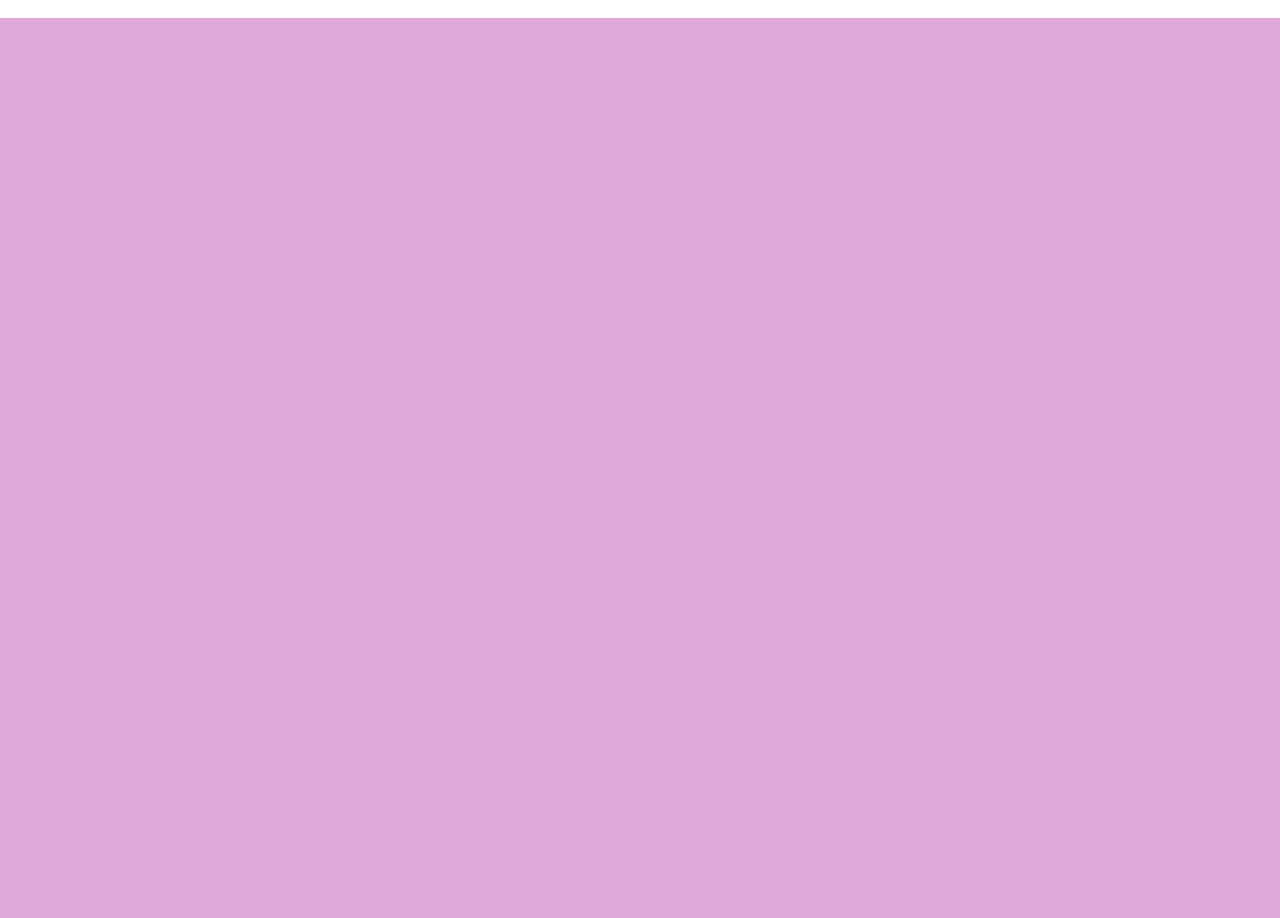
==== Pages/about.html @ 19db1c34 "Started on main page and about page" ====
<html lang="en">
<head>
    <meta charset="UTF-8">
    <meta name="viewport" content="width=device-width, initial-scale=1.0">
    <link rel="icon"  type="png" href="../Images/Icons/PurpleStar.png" />
    <link rel="stylesheet" href="../Styles/mainPage.css">
    <title>Tamagotchi</title>
</head>
<body>
    <div class="header">
        Tamagotchi
    </div>
    <div class="background">

    </div>
</body>
</html>
---- Styles/mainPage.css ----
* {
    margin: 0;
    padding: 0;
    font-family: 'Gill Sans', 'Gill Sans MT', Calibri, 'Trebuchet MS', sans-serif;
    color: white;
}

.background{
    width: 100vw;
    height: 100vh;
    background-color: rgb(223, 169, 218);
    display: flex;
    flex-direction: column;
    align-items: center;
    justify-content: center;
}

.background > img {
    width: 65vw;
    height: auto;
}

.optionsBox{
    display: flex;
    flex-direction: column;
    align-items: center;
    justify-content: center;
}

.options {
    display: flex;
    flex-direction: row;
    list-style: none;
    gap: 28vw;
}

.option { 
    display: flex;
    font-size: x-large;
}

.option a {
    display: flex;
    flex-direction: column;
    align-items: center;
    justify-content: center;
    
    width: 100%;
    height: 100%;
    text-decoration: none;
    cursor: pointer;
}

.options img {
    width: 5vw;
    height: auto;
}
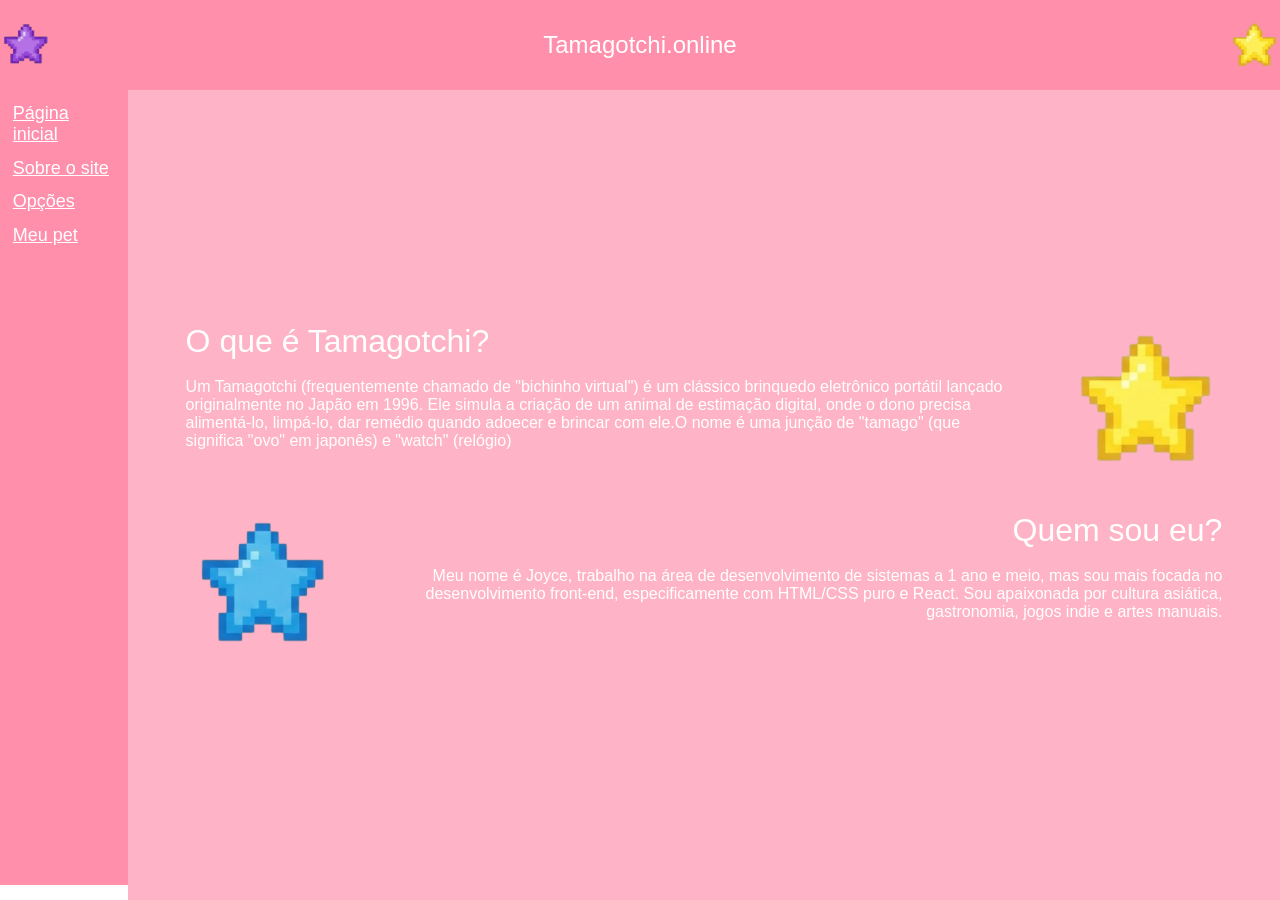
==== commit 885aa687: "Fixing the main page and started on the about psage" ====
--- a/Pages/about.html
+++ b/Pages/about.html
@@ -3,15 +3,49 @@
     <meta charset="UTF-8">
     <meta name="viewport" content="width=device-width, initial-scale=1.0">
     <link rel="icon"  type="png" href="../Images/Icons/PurpleStar.png" />
-    <link rel="stylesheet" href="../Styles/mainPage.css">
+    <link rel="stylesheet" href="../Styles/about.css">
     <title>Tamagotchi</title>
 </head>
 <body>
     <div class="header">
-        Tamagotchi
+        <img src="../Images/Icons/PurpleStar.png" alt="">
+        <p>Tamagotchi.online</p>
+        <img src="../Images/Icons/YellowStar.png" alt="">
+    </div>
+
+    <div class="menu">
+        <a href="../index.html">Página inicial</a>
+        <a href="./Pages/about.html">Sobre o site</a>
+        <a href="../index.html">Opções</a>
+        <a href="./Pages/formsAction.html">Meu pet</a>
     </div>
     <div class="background">
+        <div class="text">
+            <div>
+                <p class="title">O que é Tamagotchi?</p>
+                <br>
+                <p>Um Tamagotchi (frequentemente chamado de "bichinho virtual") é um clássico brinquedo eletrônico 
+                    portátil lançado originalmente no Japão em 1996. Ele simula a criação de um animal de estimação digital, 
+                    onde o dono precisa alimentá-lo, limpá-lo, dar remédio quando adoecer e brincar com ele.O nome é uma 
+                    junção de "tamago" (que significa "ovo" em japonês) e "watch" (relógio)
+                </p>
+            </div>
+            <img src="../Images/Icons/YellowStar.png" alt="">
+        </div>
+        <br>
+        <br>
 
+        <div class="text">
+            <img src="../Images/Icons/BlueStar.png" alt="">
+            <div class="who">
+                <p class="title">Quem sou eu?</p>
+                <br>
+                <p>Meu nome é Joyce, trabalho na área de desenvolvimento de sistemas a 1 ano e meio, mas sou mais 
+                    focada no desenvolvimento front-end, especificamente com HTML/CSS puro e React. Sou apaixonada 
+                    por cultura asiática, gastronomia, jogos indie e artes manuais.
+                </p>
+            </div>
+        </div>
     </div>
 </body>
 </html>
--- a/Styles/about.css
+++ b/Styles/about.css
@@ -0,0 +1,66 @@
+* {
+    margin: 0;
+    padding: 0;
+    font-family: 'Gill Sans', 'Gill Sans MT', Calibri, 'Trebuchet MS', sans-serif;
+    color: white;
+}
+
+.background{
+    width: 90vw;
+    height: 90vh;
+    background-color: #ffb3c6;
+    display: flex;
+    flex-direction: column;
+    align-items: center;
+    justify-content: center;
+    margin-left: 10vw;
+}
+
+.header {
+    width: 100%;
+    height: 10%;
+    background-color: #ff8fab;
+    display: flex;
+    flex-direction: row;
+    align-items: center;
+    justify-content: space-between;
+    font-size: x-large;
+}
+
+.header img{
+    width: 4vw;
+    height: auto;
+}
+
+.menu {
+    width: 8vw;
+    height: 85.5vh;
+    display: flex;
+    flex-direction: column;
+    align-items: start;
+    justify-content: start;
+    font-size: large;
+    padding: 1vw;
+    gap: 1vw;
+    background-color: #ff8fab;
+    position: absolute;
+}
+
+.text {
+    width: 90%;
+    height: auto;
+    display: flex;
+    gap: 5vw;
+}
+
+.text img {
+    width: 12vw;
+}
+
+.title {
+    font-size: xx-large;
+}
+
+.who {
+    text-align: right;
+}
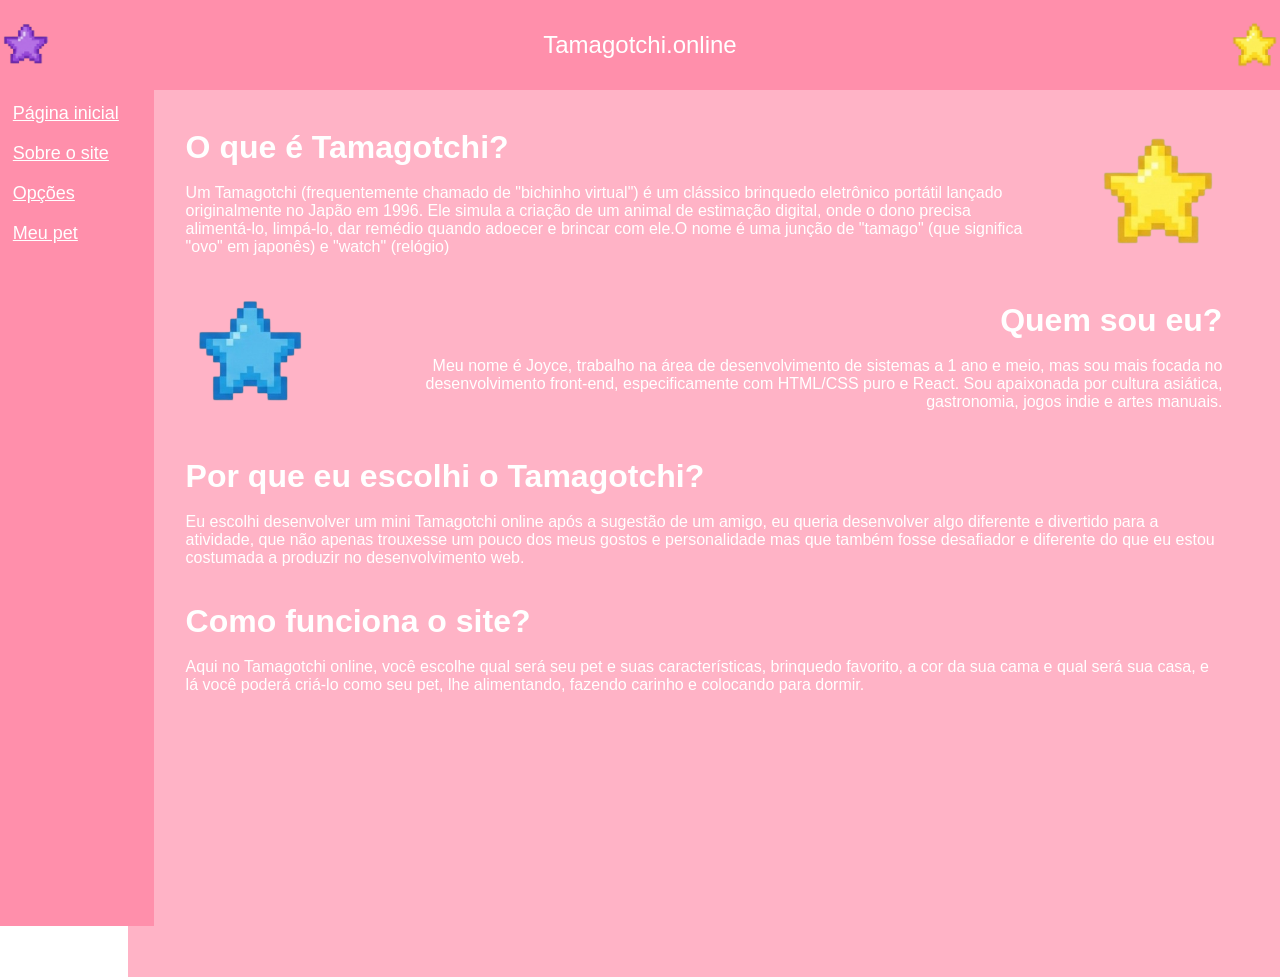
==== commit c48c1d3f: "Fixing the about page" ====
--- a/Pages/about.html
+++ b/Pages/about.html
@@ -15,9 +15,9 @@
 
     <div class="menu">
         <a href="../index.html">Página inicial</a>
-        <a href="./Pages/about.html">Sobre o site</a>
+        <a href="./about.html">Sobre o site</a>
         <a href="../index.html">Opções</a>
-        <a href="./Pages/formsAction.html">Meu pet</a>
+        <a href="./formsAction.html">Meu pet</a>
     </div>
     <div class="background">
         <div class="text">
@@ -46,6 +46,33 @@
                 </p>
             </div>
         </div>
+        <br>
+        <br>
+
+        <div class="text">
+            <div>
+                <p class="title">Por que eu escolhi o Tamagotchi?</p>
+                <br>
+                <p>Eu escolhi desenvolver um mini Tamagotchi online após a sugestão de um amigo, 
+                    eu queria desenvolver algo diferente e divertido para a atividade, que não apenas
+                     trouxesse um pouco dos meus gostos e personalidade mas que também fosse desafiador e 
+                     diferente do que eu estou costumada a produzir no desenvolvimento web.
+                </p>
+            </div>
+        </div>
+        <br>
+        <br>
+        
+        <div class="text">
+            <div>
+                <p class="title">Como funciona o site?</p>
+                <br>
+                <p>Aqui no Tamagotchi online, você escolhe qual será seu pet e suas características, 
+                    brinquedo favorito, a cor da sua cama e qual será sua casa, e lá você poderá 
+                    criá-lo como seu pet, lhe alimentando, fazendo carinho e colocando para dormir.
+                </p>
+            </div>
+        </div>
     </div>
 </body>
 </html>
--- a/Styles/about.css
+++ b/Styles/about.css
@@ -5,60 +5,69 @@
     color: white;
 }
 
-.background{
-    width: 90vw;
-    height: 90vh;
-    background-color: #ffb3c6;
-    display: flex;
-    flex-direction: column;
-    align-items: center;
-    justify-content: center;
-    margin-left: 10vw;
-}
-
 .header {
     width: 100%;
-    height: 10%;
+    height: 10vh;
     background-color: #ff8fab;
     display: flex;
     flex-direction: row;
     align-items: center;
     justify-content: space-between;
     font-size: x-large;
+    position: fixed;
+    top: 0;
 }
 
-.header img{
+.header img {
     width: 4vw;
     height: auto;
 }
 
 .menu {
-    width: 8vw;
-    height: 85.5vh;
+    width: 10vw;
+    height: 90vh;
     display: flex;
     flex-direction: column;
     align-items: start;
     justify-content: start;
     font-size: large;
     padding: 1vw;
-    gap: 1vw;
+    gap: 1.5vw;
     background-color: #ff8fab;
-    position: absolute;
+    position: fixed;
+    top: 10vh;
+}
+
+.background {
+    width: calc(100% - 10vw); 
+    min-height: 90vh;
+    background-color: #ffb3c6;
+    display: flex;
+    flex-direction: column;
+    align-items: center;
+    justify-content: flex-start;
+    margin-left: 10vw;
+    margin-top: 10vh;
+    padding: 3vw 0vw;
+    overflow-x: hidden;
 }
 
 .text {
     width: 90%;
     height: auto;
     display: flex;
+    align-items: center;
     gap: 5vw;
 }
 
 .text img {
-    width: 12vw;
+    width: 10vw;
+    height: auto;
 }
 
 .title {
     font-size: xx-large;
+    font-weight: bold;
 }
 
 .who {
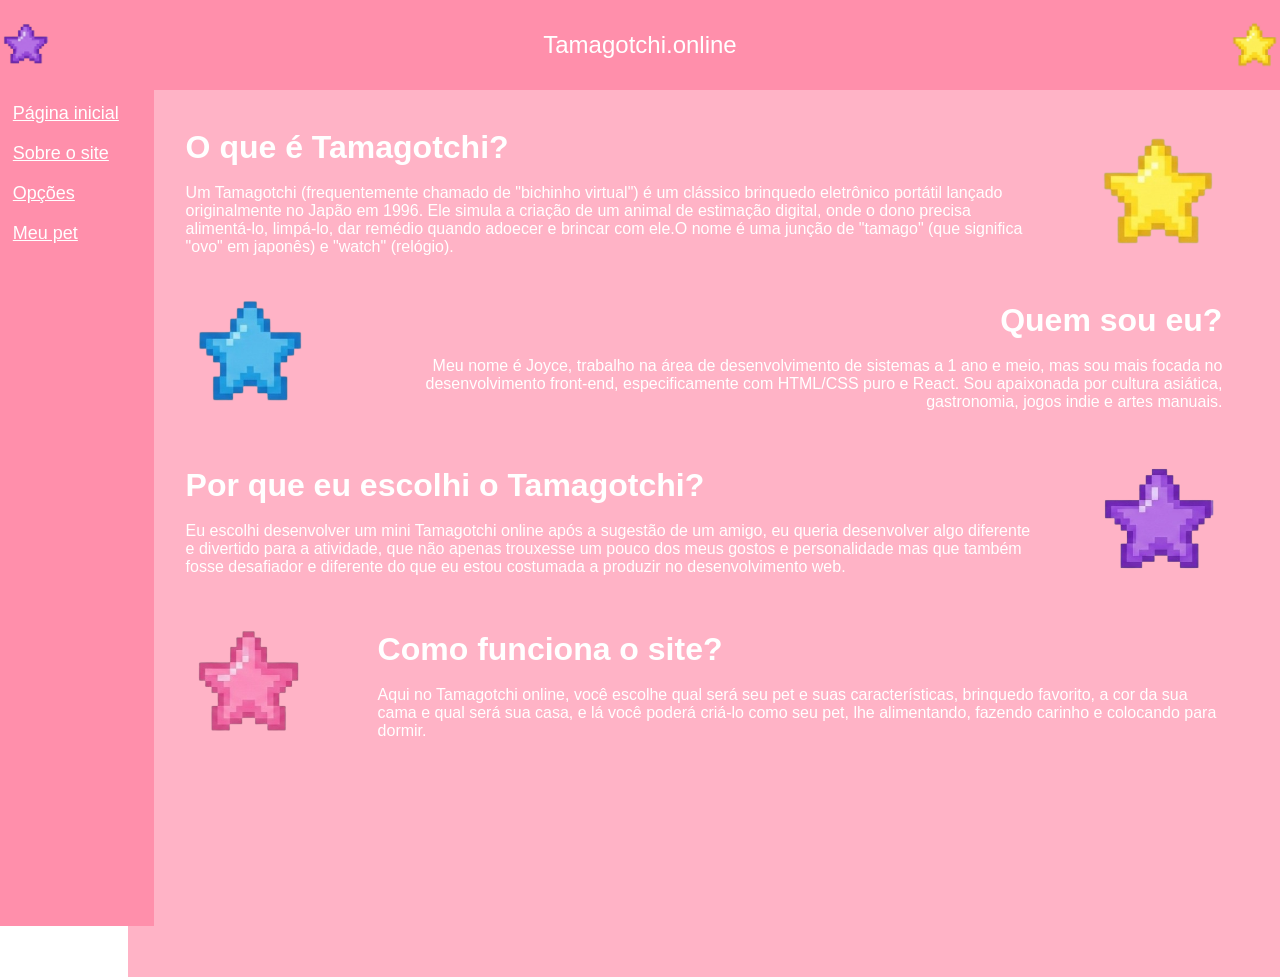
==== commit 36449a24: "Started on the forms page + fixing bugs" ====
--- a/Pages/about.html
+++ b/Pages/about.html
@@ -27,7 +27,7 @@
                 <p>Um Tamagotchi (frequentemente chamado de "bichinho virtual") é um clássico brinquedo eletrônico 
                     portátil lançado originalmente no Japão em 1996. Ele simula a criação de um animal de estimação digital, 
                     onde o dono precisa alimentá-lo, limpá-lo, dar remédio quando adoecer e brincar com ele.O nome é uma 
-                    junção de "tamago" (que significa "ovo" em japonês) e "watch" (relógio)
+                    junção de "tamago" (que significa "ovo" em japonês) e "watch" (relógio).
                 </p>
             </div>
             <img src="../Images/Icons/YellowStar.png" alt="">
@@ -59,11 +59,13 @@
                      diferente do que eu estou costumada a produzir no desenvolvimento web.
                 </p>
             </div>
+            <img src="../Images/Icons/PurpleStar.png" alt="">
         </div>
         <br>
         <br>
         
         <div class="text">
+            <img src="../Images/Icons/PinkStar.png" alt="">
             <div>
                 <p class="title">Como funciona o site?</p>
                 <br>
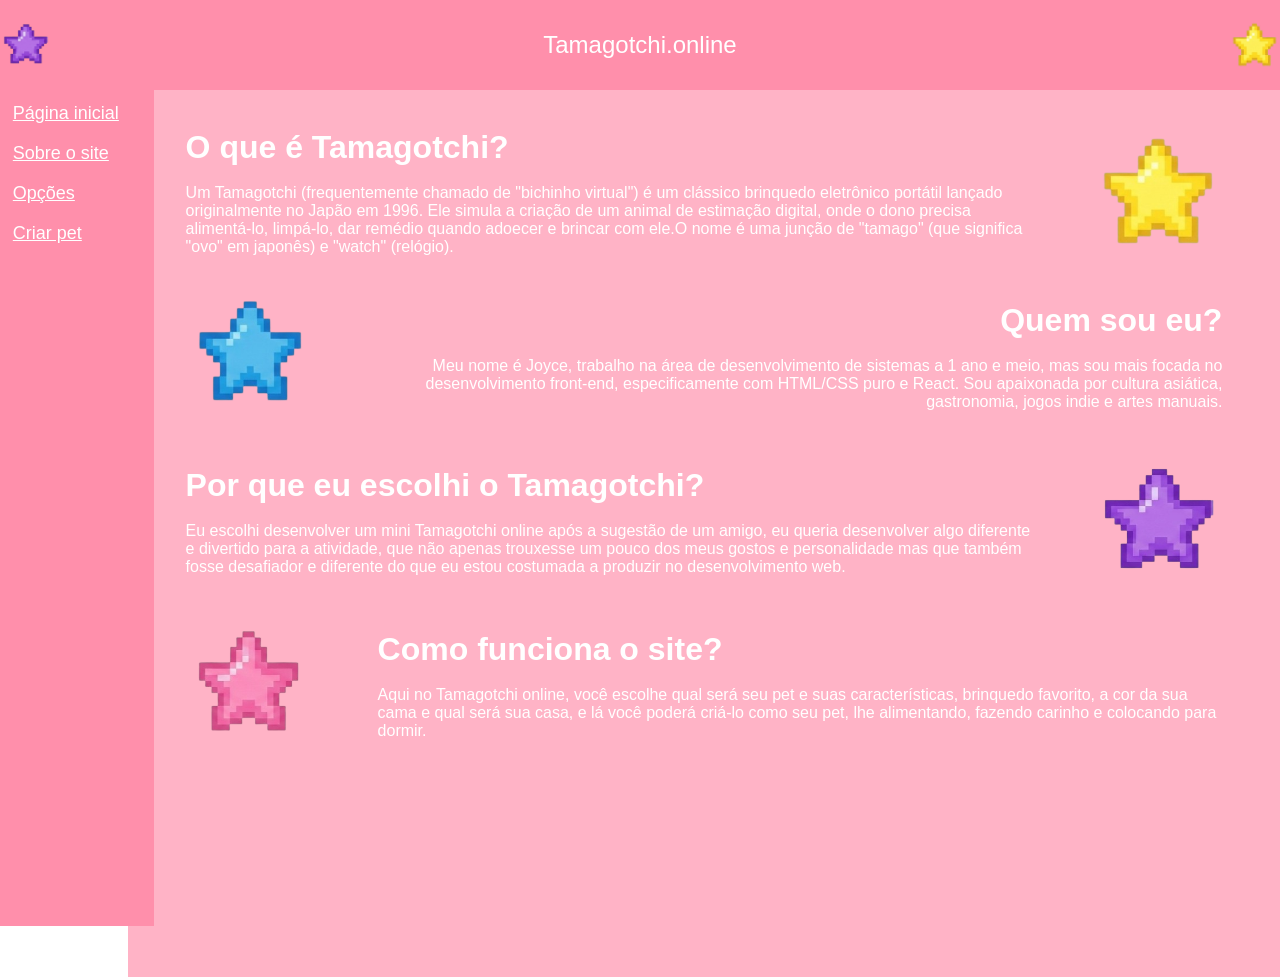
==== commit b0a9415c: "Done with options page and fixed all the animations" ====
--- a/Pages/about.html
+++ b/Pages/about.html
@@ -7,19 +7,25 @@
     <title>Tamagotchi</title>
 </head>
 <body>
+    <!-- Header with the title -->
     <div class="header">
         <img src="../Images/Icons/PurpleStar.png" alt="">
         <p>Tamagotchi.online</p>
         <img src="../Images/Icons/YellowStar.png" alt="">
     </div>
 
+    <!-- Menu with the other pages -->
     <div class="menu">
         <a href="../index.html">Página inicial</a>
         <a href="./about.html">Sobre o site</a>
-        <a href="../index.html">Opções</a>
-        <a href="./formsAction.html">Meu pet</a>
+        <a href="../options.html">Opções</a>
+        <a href="./forms.html">Criar pet</a>
     </div>
+
+    <!-- Background color -->
     <div class="background">
+
+        <!-- Div for the first paragraph -->
         <div class="text">
             <div>
                 <p class="title">O que é Tamagotchi?</p>
@@ -35,6 +41,7 @@
         <br>
         <br>
 
+        <!-- Div for the second paragraph -->
         <div class="text">
             <img src="../Images/Icons/BlueStar.png" alt="">
             <div class="who">
@@ -49,6 +56,7 @@
         <br>
         <br>
 
+        <!-- Div for the third paragraph -->
         <div class="text">
             <div>
                 <p class="title">Por que eu escolhi o Tamagotchi?</p>
@@ -64,6 +72,7 @@
         <br>
         <br>
         
+        <!-- Div for the fourth paragraph -->
         <div class="text">
             <img src="../Images/Icons/PinkStar.png" alt="">
             <div>
--- a/Styles/about.css
+++ b/Styles/about.css
@@ -1,3 +1,4 @@
+/* Whole page settings */
 * {
     margin: 0;
     padding: 0;
@@ -5,6 +6,7 @@
     color: white;
 }
 
+/* Style for the header */
 .header {
     width: 100%;
     height: 10vh;
@@ -18,11 +20,13 @@
     top: 0;
 }
 
+/* Style for the header images */
 .header img {
     width: 4vw;
     height: auto;
 }
 
+/* Style for the menu */
 .menu {
     width: 10vw;
     height: 90vh;
@@ -38,6 +42,7 @@
     top: 10vh;
 }
 
+/* Style for the background */
 .background {
     width: calc(100% - 10vw); 
     min-height: 90vh;
@@ -52,6 +57,7 @@
     overflow-x: hidden;
 }
 
+/* Style for the div with the texts */
 .text {
     width: 90%;
     height: auto;
@@ -60,16 +66,19 @@
     gap: 5vw;
 }
 
+/* Style for the image in the div with the texts */
 .text img {
     width: 10vw;
     height: auto;
 }
 
+/* Title for which paragraph */
 .title {
     font-size: xx-large;
     font-weight: bold;
 }
 
+
 .who {
     text-align: right;
 }
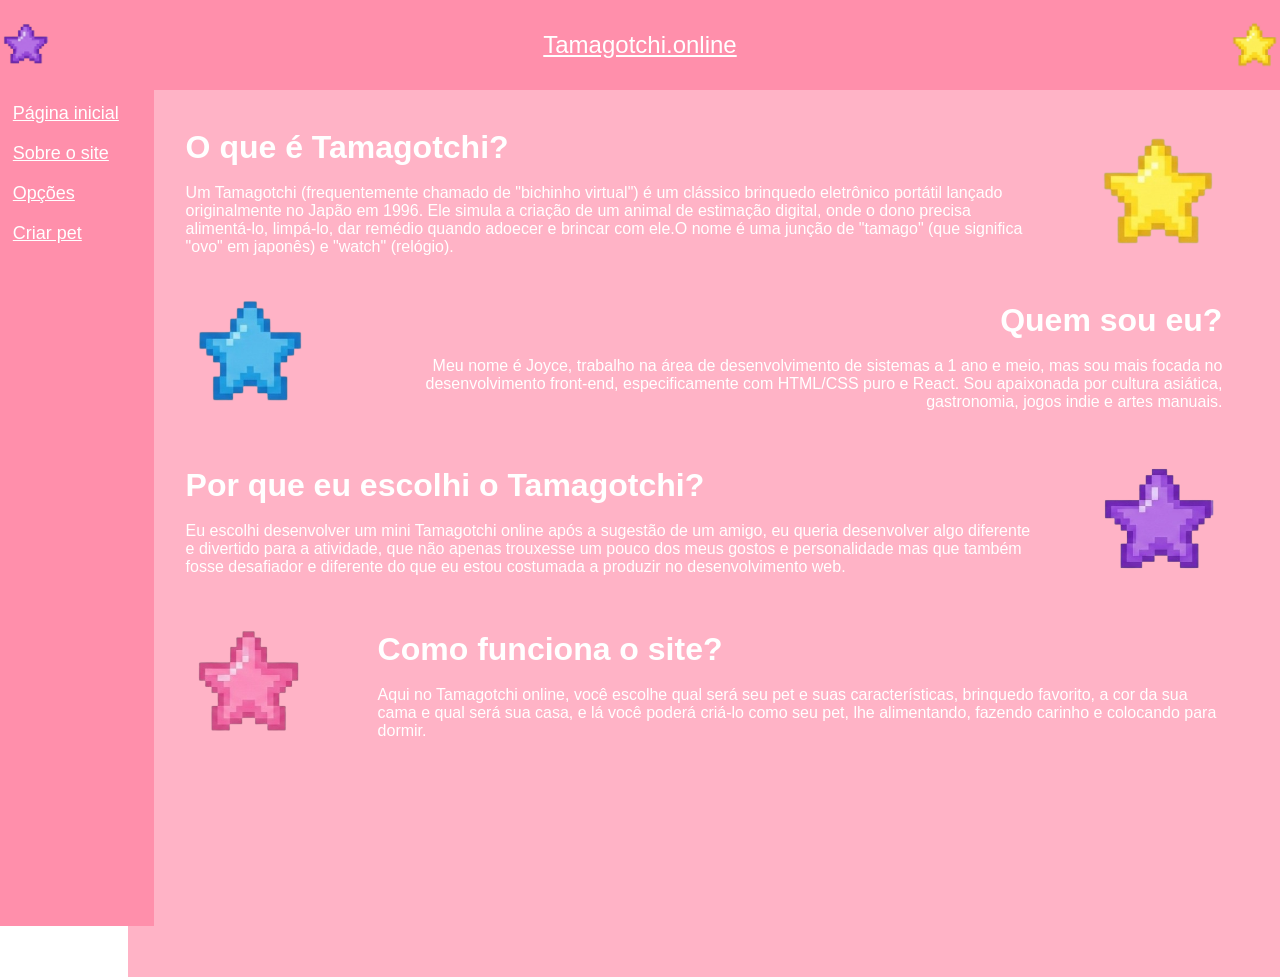
==== commit a73020d0: "Fixed the header" ====
--- a/Pages/about.html
+++ b/Pages/about.html
@@ -4,13 +4,14 @@
     <meta name="viewport" content="width=device-width, initial-scale=1.0">
     <link rel="icon"  type="png" href="../Images/Icons/PurpleStar.png" />
     <link rel="stylesheet" href="../Styles/about.css">
+    <link rel="stylesheet" href="../Styles/general.css">
     <title>Tamagotchi</title>
 </head>
 <body>
     <!-- Header with the title -->
     <div class="header">
         <img src="../Images/Icons/PurpleStar.png" alt="">
-        <p>Tamagotchi.online</p>
+        <p><a href="./index.html">Tamagotchi.online</a></p>
         <img src="../Images/Icons/YellowStar.png" alt="">
     </div>
 
@@ -18,7 +19,7 @@
     <div class="menu">
         <a href="../index.html">Página inicial</a>
         <a href="./about.html">Sobre o site</a>
-        <a href="../options.html">Opções</a>
+        <a href="./options.html">Opções</a>
         <a href="./forms.html">Criar pet</a>
     </div>
 
--- a/Styles/about.css
+++ b/Styles/about.css
@@ -1,47 +1,3 @@
-/* Whole page settings */
-* {
-    margin: 0;
-    padding: 0;
-    font-family: 'Gill Sans', 'Gill Sans MT', Calibri, 'Trebuchet MS', sans-serif;
-    color: white;
-}
-
-/* Style for the header */
-.header {
-    width: 100%;
-    height: 10vh;
-    background-color: #ff8fab;
-    display: flex;
-    flex-direction: row;
-    align-items: center;
-    justify-content: space-between;
-    font-size: x-large;
-    position: fixed;
-    top: 0;
-}
-
-/* Style for the header images */
-.header img {
-    width: 4vw;
-    height: auto;
-}
-
-/* Style for the menu */
-.menu {
-    width: 10vw;
-    height: 90vh;
-    display: flex;
-    flex-direction: column;
-    align-items: start;
-    justify-content: start;
-    font-size: large;
-    padding: 1vw;
-    gap: 1.5vw;
-    background-color: #ff8fab;
-    position: fixed;
-    top: 10vh;
-}
-
 /* Style for the background */
 .background {
     width: calc(100% - 10vw); 
--- a/Styles/general.css
+++ b/Styles/general.css
@@ -0,0 +1,43 @@
+/* Whole page settings */
+* {
+    margin: 0;
+    padding: 0;
+    font-family: 'Gill Sans', 'Gill Sans MT', Calibri, 'Trebuchet MS', sans-serif;
+    color: white;
+}
+
+/* Style for the header */
+.header {
+    width: 100%;
+    height: 10vh;
+    background-color: #ff8fab;
+    display: flex;
+    flex-direction: row;
+    align-items: center;
+    justify-content: space-between;
+    font-size: x-large;
+    position: fixed;
+    top: 0;
+}
+
+/* Style for the header images */
+.header img {
+    width: 4vw;
+    height: auto;
+}
+
+/* Style for the menu */
+.menu {
+    width: 10vw;
+    height: 90vh;
+    display: flex;
+    flex-direction: column;
+    align-items: start;
+    justify-content: start;
+    font-size: large;
+    padding: 1vw;
+    gap: 1.5vw;
+    background-color: #ff8fab;
+    position: fixed;
+    top: 10vh;
+}
